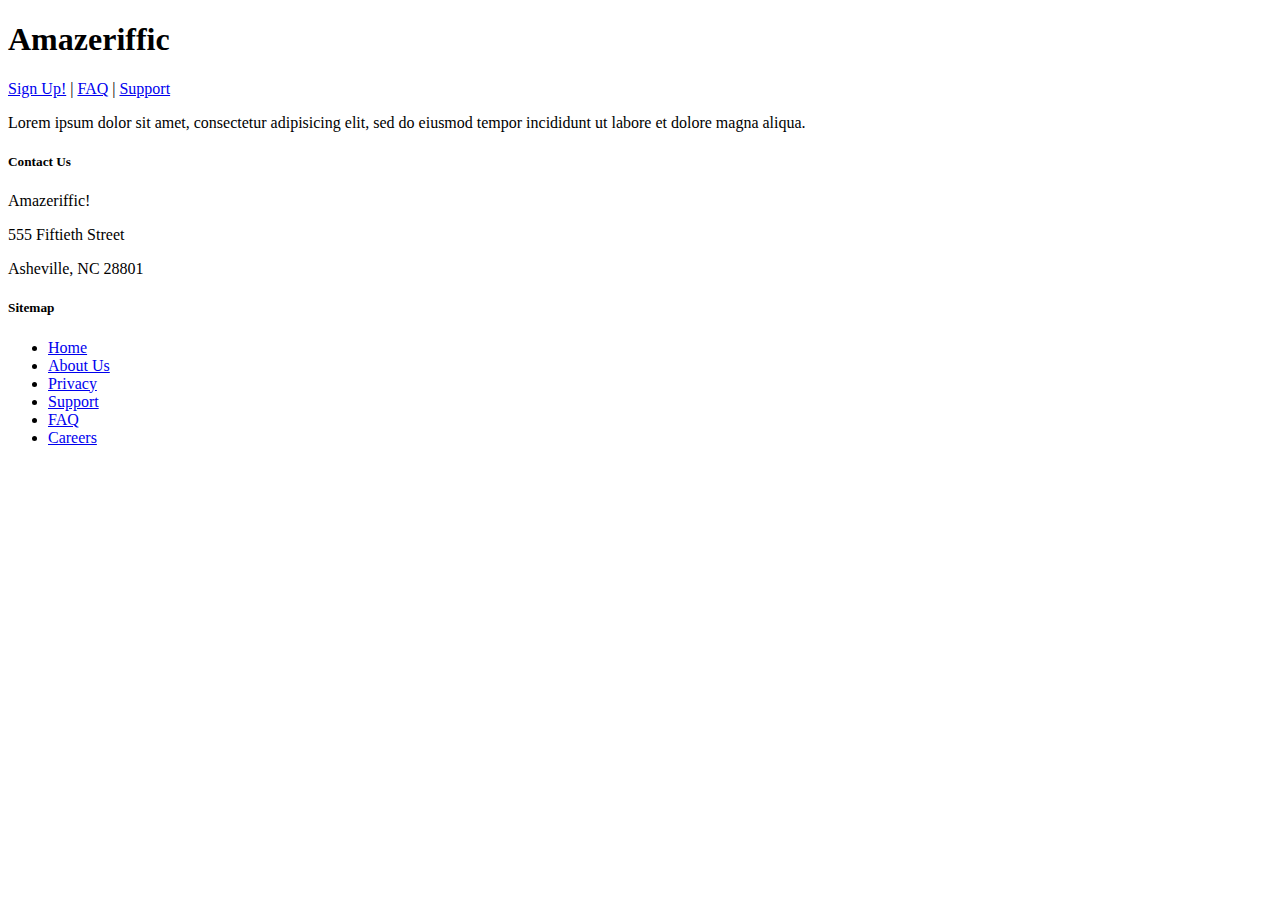
==== Chapter2/Amazeriffic/faq.html @ f8e20243 "Assignment_1 Final" ====
<!doctype html>
<html>
  <head>
    <title>Amazeriffic</title>
  </head>

  <body>
    <header>
      <h1>Amazeriffic</h1>
      <nav>
        <a href="signup.html">Sign Up!</a> |
        <a href="faq.html">FAQ</a> |
        <a href="#">Support</a>
      </nav>
    </header>

    <main>
      <p>Lorem ipsum dolor sit amet, consectetur adipisicing elit, sed do
         eiusmod tempor incididunt ut labore et dolore magna aliqua.</p>
    </main>
    
    <footer>
      <div class="contact">
        <h5>Contact Us</h5>
        <p>Amazeriffic!</p>
        <p>555 Fiftieth Street</p>
        <p>Asheville, NC 28801</p>
      </div>

      <div class="sitemap">
        <h5>Sitemap</h5>
        <ul>
          <li><a href="index.html">Home</a></li>
          <li><a href="#">About Us</a></li>
          <li><a href="#">Privacy</a></li>
          <li><a href="#">Support</a></li>
          <li><a href="faq.html">FAQ</a></li>
          <li><a href="#">Careers</a></li>
        </ul>
      </div>
    </footer>
  </body>
</html>
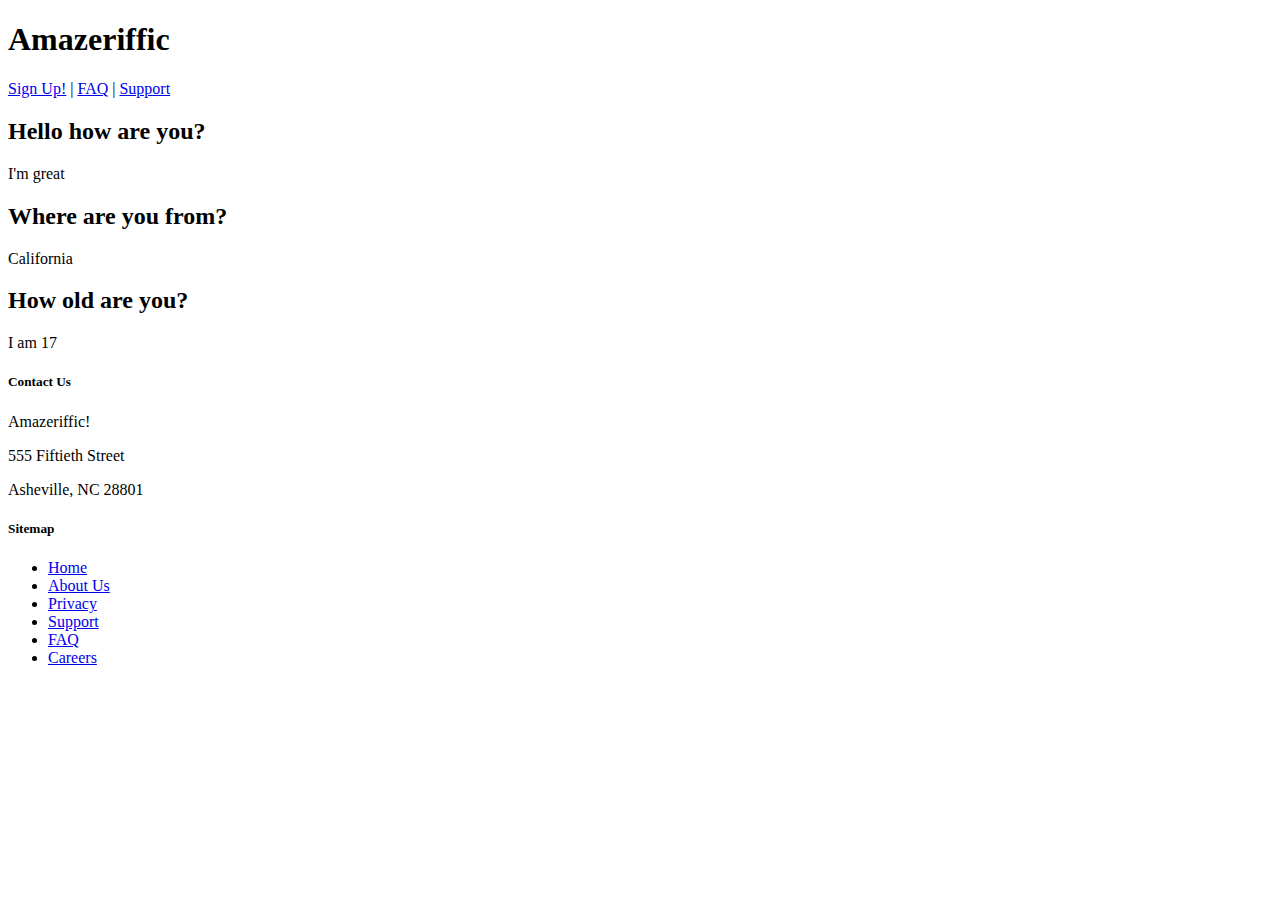
==== commit 374038d1: "Assignment_1 Final Revised" ====
--- a/Chapter2/Amazeriffic/faq.html
+++ b/Chapter2/Amazeriffic/faq.html
@@ -1,7 +1,8 @@
 <!doctype html>
-<html>
+<html lang="en">
   <head>
     <title>Amazeriffic</title>
+    <meta http-equiv="Content-Type" content="text/html;charset=utf-8">
   </head>
 
   <body>
@@ -15,8 +16,12 @@
     </header>
 
     <main>
-      <p>Lorem ipsum dolor sit amet, consectetur adipisicing elit, sed do
-         eiusmod tempor incididunt ut labore et dolore magna aliqua.</p>
+      <h2>Hello how are you?</h2>
+      <p>I'm great</p>
+      <h2>Where are you from?</h2>
+      <p>California</p>
+      <h2>How old are you?</h2>
+      <p>I am 17</p>
     </main>
     
     <footer>
